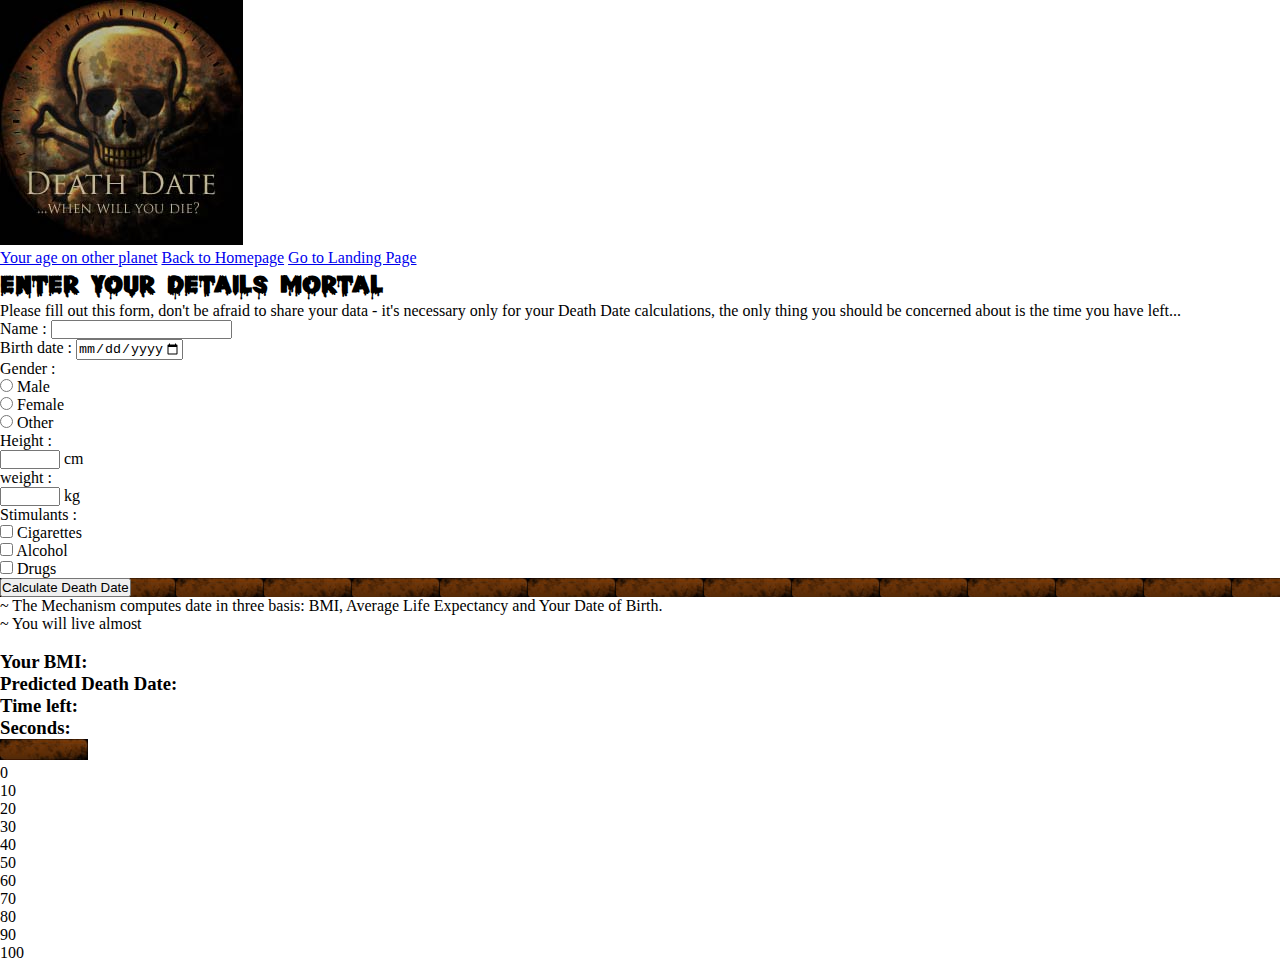
==== deathDate/index.html @ 324f3ead "updated" ====
<!DOCTYPE html>
<html lang="en">

<head>
    <meta charset="UTF-8">
    <meta name="viewport" content="width=device-width, initial-scale=1.0">
    <title>ssshhh...</title>
    <link href="https://cdn.jsdelivr.net/npm/remixicon@4.2.0/fonts/remixicon.css" rel="stylesheet" />
    <script src="https://cdn.tailwindcss.com"></script>
    <link rel="stylesheet" href="style.css">
</head>

<body class="caret-[#bb9944]">
    <div class="ddbg selection:text-red-600 w-full min-h-full bg-black text-[#C4B48A] py-12 px-20 flex gap-20 after:contents-[] after:h-full after:w-full after:absolute after:top-0 after:left-0 after:bg-no-repeat after:bg-center after:bg-contain after:opacity-[.05] after:pointer-events-none relative max-[600px]:overflow-hidden max-[600px]:px-2 max-[600px]:block max-[600px]:py-4">

        <!-- left logo & links -->
        <div class="w-[18%] max-[600px]:w-full max-[600px]:flex">
            <img class="pointer-events-none max-[600px]:h-40 max-[600px]:w-40" src="../images/dd-logo.jpg" alt="">
            <div class="flex flex-col gap-2 mt-14 max-[600px]:mt-8">
                <a class="px-5 py-3 border text-[#d26e21] border-[#BB9944] w-60 text-center max-[600px]:border-none max-[600px]:p-0" href="../otherPlanet/index.html">Your age on other planet</a>
                <a class="px-5 py-3 border text-[#BB9944] border-zinc-500 w-60 text-center max-[600px]:border-none max-[600px]:p-0" href="../homepage/index.html">Back to Homepage</a>
                <a class="px-5 py-3 border text-[#BB9944] border-zinc-500 w-60 text-center max-[600px]:border-none max-[600px]:p-0" href="../index.html">Go to Landing Page</a>
            </div>
        </div>

        <div class="w-[50%] pt-1 max-[600px]:mt-8 max-[600px]:p-2 max-[600px]:w-full">
            <h1 class="paint text-3xl max-[600px]:text-2xl">Enter your details mortal</h1>
            <div class="w-full h-[1px] bg-[#BB9944]"></div>
            <p class="pt-3 text-sm capitalize">Please fill out this form, don't be afraid to share your data - it's necessary only for your Death Date calculations, the only thing you should be concerned about is the time you have left...</p>

            <!-- form -->
            <form class="mt-12 max-[600px]:mt-6">

                <!-- name -->
                <div class="mt-4 flex">
                    <label class="w-40 cursor-pointer h-max block" for="name">Name <span class="font-bold">:</span></label>
                    <input class="bg-[#1B1109] rounded-sm h-6 w-[40%] border border-zinc-600 outline-none py-[2px] px-1 text-sm" type="text" name="name" id="name" maxlength="30" required autocomplete="off">
                </div>

                <!-- dob -->
                <div class="mt-4 flex">
                    <label class="w-40 h-max block" for="birth">Birth date <span class="font-bold">:</span></label>
                    <input class="bg-[#1B1109] rounded-sm h-6 w-[40%] border border-zinc-600 outline-none py-[2px] px-1 text-sm uppercase" type="date" name="birth" id="dob" min="1960-01-01" max="2015-01-01" required autocomplete="off">
                </div>

                <!-- gender -->
                <div class="mt-4 flex">
                    <label class="w-40 h-max block" for="Gender">Gender <span class="font-bold">:</span></label>
                    <div class="flex items-center justify-center">
                        <input class="appearance-none cursor-pointer rounded-full w-[12px] h-[12px] border-[2px] border-[#C4B48A] transition-all duration-200 ease-linear relative checked:border-[4px] checked:border-[#d9be79] bg-transparent" type="radio" id="male" name="Gender" value="Male"  required/>
                        <label class="block cursor-pointer mb-[1.15px] ml-1" for="male">Male</label>
                    </div>

                    <div class="flex items-center justify-center ml-5 max-[600px]:ml-2">
                        <input class="appearance-none cursor-pointer rounded-full w-[12px] h-[12px] border-[2px] border-[#C4B48A] transition-all duration-200 ease-linear relative checked:border-[4px] checked:border-[#d9be79] bg-transparent" type="radio" id="female" name="Gender" value="Female" required/>
                        <label class="block cursor-pointer mb-[1.15px] ml-1" for="female">Female</label>
                    </div>

                    <div class="flex items-center justify-center ml-5 max-[600px]:ml-2">
                        <input class="appearance-none cursor-pointer rounded-full w-[12px] h-[12px] border-[2px] border-[#C4B48A] transition-all duration-200 ease-linear relative checked:border-[4px] checked:border-[#d9be79] bg-transparent" type="radio" id="other" name="Gender" value="other" required/>
                        <label class="block cursor-pointer mb-[1.15px] ml-1" for="other">Other</label>
                    </div>
                </div>

                <!-- height -->
                <div class="mt-4 flex">
                    <label class="w-40 cursor-pointer h-max block" for="height">Height <span class="font-bold">:</span></label>
                    <div class="flex w-[40%]">
                        <input class="number bg-[#1B1109] rounded-sm h-[22px] w-[20%] border border-zinc-600 outline-none py-[2px] px-1 text-sm max-[600px]:w-[30%]" type="number" min="130" max="185" name="height" id="height" required autocomplete="off">
                        <label class="ml-1 block" for="height">cm</label>
                    </div>
                </div>

                <!-- weight -->
                <div class="mt-4 flex">
                    <label class="w-40 cursor-pointer h-max block" for="weight">weight <span class="font-bold">:</span></label>
                    <div class="flex w-[40%]">
                        <input class="number bg-[#1B1109] rounded-sm h-[22px] w-[20%] border border-zinc-600 outline-none py-[2px] px-1 text-sm max-[600px]:w-[30%]" type="number" min="25" max="120" name="weight" id="weight" required autocomplete="off">
                        <label class="ml-1 block" for="weight">kg</label>
                    </div>
                </div>

                <!-- stimulants -->
                <div class="mt-4 flex">
                    <label class="w-40 h-max block" for="Stimulants">Stimulants <span class="font-bold">:</span></label>
                    <div class="flex flex-col">
                        <div class="flex gap-2 text-[#C4B48A]">
                            <input class="accent-black cursor-pointer" type="checkbox" name="Cigarettes" id="Cigarettes" value="Cigarettes">
                            <label class="block cursor-pointer" for="Cigarettes">Cigarettes</label>
                        </div>
                        <div class="flex gap-2 text-[#C4B48A]">
                            <input class="accent-black cursor-pointer" type="checkbox" name="Alcohol" id="Alcohol" value="Alcohol">
                            <label class="block cursor-pointer" for="Alcohol">Alcohol</label>
                        </div>
                        <div class="flex gap-2 text-[#C4B48A]">
                            <input class="accent-black cursor-pointer" type="checkbox" name="Drugs" id="Drugs" value="Drugs">
                            <label class="block cursor-pointer" for="Drugs">Drugs</label>
                        </div>
                    </div>
                </div>

                <!-- submit form -->
                <div class="bgImage text-center w-[29%] py-1 bg-cover bg-center bg-no-repeat rounded-md mt-6 max-[600px]:mt-8 max-[600px]:w-[45%]">
                    <input class="calculate cursor-pointer max-[600px]:text-sm" type="submit" value="Calculate Death Date">
                </div>
            </form>
        </div>

        <!-- calculate death date -->
        <div class="calculatedData opacity-0 cursor-default w-[37%] border rounded-sm border-zinc-600 my-12 mx-16 absolute right-0 bottom-0 px-6 py-4">
            <!-- info -->
            <h1 class="yourName spanOpacity paint text-3xl"></h1>
            <div class="w-full bg-[#bb9944] h-[1px] mb-3"></div>

            <p class="text-sm">~ The Mechanism computes date in three basis: <span class="text-[#bb9944]">BMI, Average Life Expectancy and Your Date of Birth</span>.</p>

            <p class="text-sm mt-1">~ You will live almost <span class="totalLive spanOpacity text-[#bb9944]"></span></p>

            <p class="bmiInfo text-sm mt-1 spanOpacity"></p>

            <!-- data -->
            <div class="mt-5">
                <div class="flex items-center justify-between">
                    <h3>Your BMI:</h3>
                    <h2 class="opacity-0 bmi text-[#bb9944]"></h2>
                </div>
                <div class="flex items-center justify-between">
                    <h3>Predicted Death Date:</h3>
                    <h2 class="opacity-0 predictedDeathDate text-[#bb9944]"></h2>
                </div>
                <div class="flex items-center justify-between">
                    <h3>Time left:</h3>
                    <h2 class="opacity-0 timeLeft text-[#bb9944]"></h2>
                </div>
                <div class="flex items-center justify-between">
                    <h3>Seconds:</h3>
                    <h2 class="opacity-0 leftSeconds text-[#bb9944]"></h2>
                </div>
            </div>

            <!-- graph -->
            <div class="w-full h-4 mt-5 rounded-full bg-transparent border border-zinc-800 shadow shadow-[#4A2204]">
                <div class="h-full w-full rounded-full overflow-hidden">
                    <img class="graph opacity-0 w-[0%] h-full rounded-full" src="../images/dd-btn.jpg" alt="">
                </div>
            </div>
            <div class="graph w-full mt-[2px] h-5 bg-transparent flex gap-[38.4px]">
                <div class="flex flex-col justify-center items-center">
                    <div class="w-[2px] h-1 bg-[#bb99449d]"></div>
                    <p class="text-xs text-[#bb9944]">0</p>
                </div>
                <div class="flex flex-col justify-center items-center">
                    <div class="w-[2px] h-1 bg-[#bb99449d]"></div>
                    <p class="text-xs text-[#bb9944]">10</p>
                </div>
                <div class="flex flex-col justify-center items-center">
                    <div class="w-[2px] h-1 bg-[#bb99449d]"></div>
                    <p class="text-xs text-[#bb9944]">20</p>
                </div>
                <div class="flex flex-col justify-center items-center">
                    <div class="w-[2px] h-1 bg-[#bb99449d]"></div>
                    <p class="text-xs text-[#bb9944]">30</p>
                </div>
                <div class="flex flex-col justify-center items-center">
                    <div class="w-[2px] h-1 bg-[#bb99449d]"></div>
                    <p class="text-xs text-[#bb9944]">40</p>
                </div>
                <div class="flex flex-col justify-center items-center">
                    <div class="w-[2px] h-1 bg-[#bb99449d]"></div>
                    <p class="text-xs text-[#bb9944]">50</p>
                </div>
                <div class="flex flex-col justify-center items-center">
                    <div class="w-[2px] h-1 bg-[#bb99449d]"></div>
                    <p class="text-xs text-[#bb9944]">60</p>
                </div>
                <div class="flex flex-col justify-center items-center">
                    <div class="w-[2px] h-1 bg-[#bb99449d]"></div>
                    <p class="text-xs text-[#bb9944]">70</p>
                </div>
                <div class="flex flex-col justify-center items-center">
                    <div class="w-[2px] h-1 bg-[#bb99449d]"></div>
                    <p class="text-xs text-[#bb9944]">80</p>
                </div>
                <div class="flex flex-col justify-center items-center">
                    <div class="w-[2px] h-1 bg-[#bb994477]"></div>
                    <p class="text-xs text-[#bb9944]">90</p>
                </div>
                <div class="flex flex-col justify-center items-center">
                    <div class="w-[2px] h-1 bg-[#bb99449d]"></div>
                    <p class="text-xs text-[#bb9944]">100</p>
                </div>
            </div>
            <div class="w-full h-full mt-7 bg-transparent flex items-center justify-center">
                <img src="./images/dd-hr.jpg" alt="">
            </div>
        </div>
    </div>


    <script src="https://cdnjs.cloudflare.com/ajax/libs/gsap/3.12.5/gsap.min.js" integrity="sha512-7eHRwcbYkK4d9g/6tD/mhkf++eoTHwpNM9woBxtPUBWm67zeAfFC+HrdoE2GanKeocly/VxeLvIqwvCdk7qScg==" crossorigin="anonymous" referrerpolicy="no-referrer"></script>
    <script src="script.js"></script>
</body>

</html>
---- deathDate/style.css ----
@font-face {
    font-family: paint;
    src: url(../fonts/PaintDropsRegular-0WaJo.ttf);
}
*{
    margin: 0;
    padding: 0;
    box-sizing: border-box;
}
html, body{
    width: 100%;
    height: 100%;
}
.paint{
    font-family: paint;
}
.ddbg::after{
    background-image: url(../images/dd-logo.jpg);
}
.bgImage{
    background-image: url(../images/dd-btn.jpg);
}

.spanOpacity span{
    opacity: 0;
}
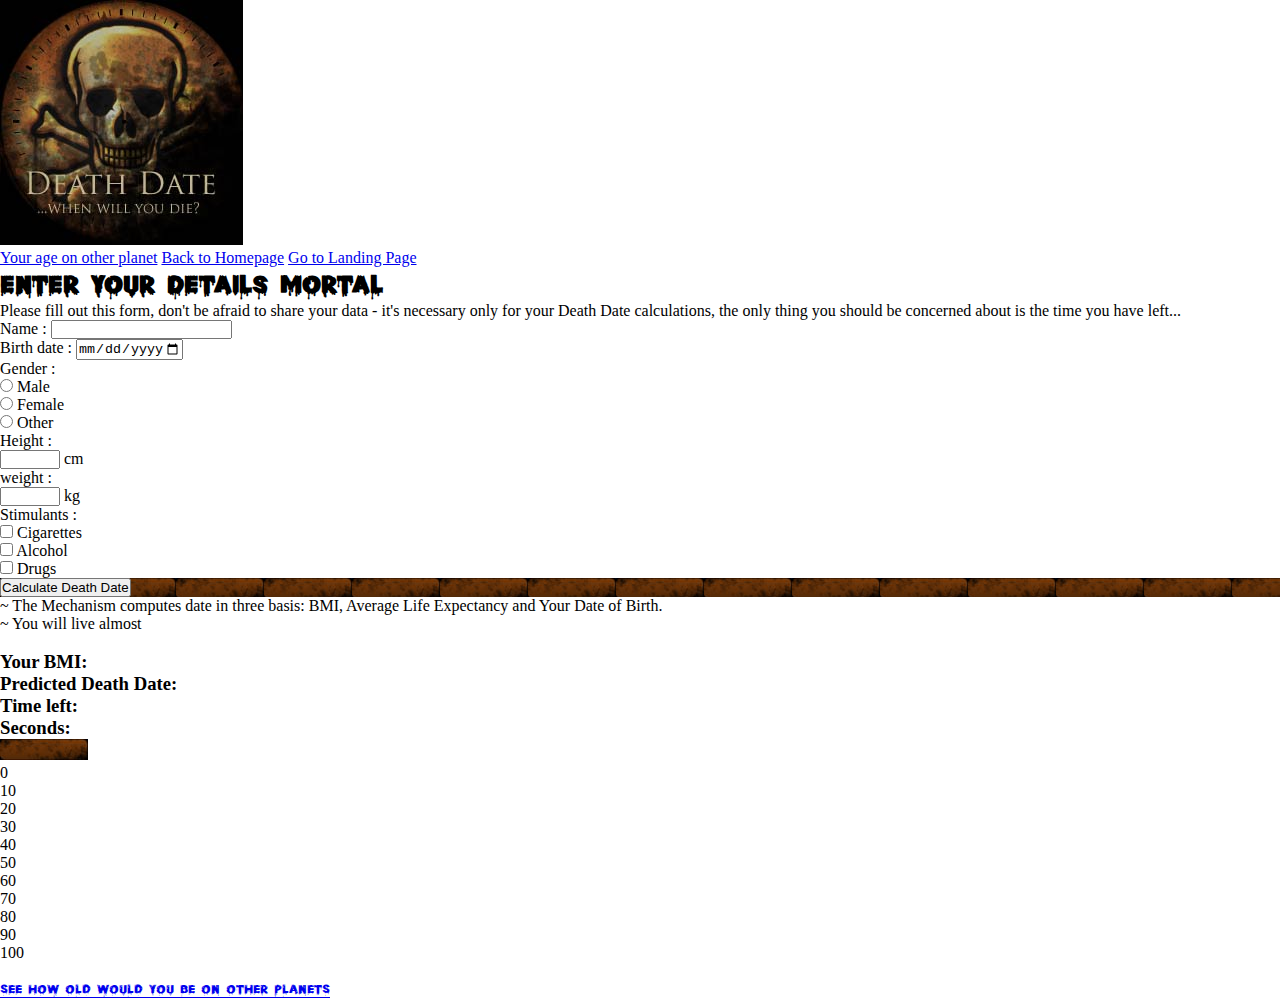
==== commit 76cd20db: "updated deathDate calculated data responsive" ====
--- a/deathDate/index.html
+++ b/deathDate/index.html
@@ -14,7 +14,7 @@
     <div class="ddbg selection:text-red-600 w-full min-h-full bg-black text-[#C4B48A] py-12 px-20 flex gap-20 after:contents-[] after:h-full after:w-full after:absolute after:top-0 after:left-0 after:bg-no-repeat after:bg-center after:bg-contain after:opacity-[.05] after:pointer-events-none relative max-[600px]:overflow-hidden max-[600px]:px-2 max-[600px]:block max-[600px]:py-4">
 
         <!-- left logo & links -->
-        <div class="w-[18%] max-[600px]:w-full max-[600px]:flex">
+        <div class="afterSubmitHidePage w-[18%] max-[600px]:w-full max-[600px]:flex">
             <img class="pointer-events-none max-[600px]:h-40 max-[600px]:w-40" src="../images/dd-logo.jpg" alt="">
             <div class="flex flex-col gap-2 mt-14 max-[600px]:mt-8">
                 <a class="px-5 py-3 border text-[#d26e21] border-[#BB9944] w-60 text-center max-[600px]:border-none max-[600px]:p-0" href="../otherPlanet/index.html">Your age on other planet</a>
@@ -23,7 +23,7 @@
             </div>
         </div>
 
-        <div class="w-[50%] pt-1 max-[600px]:mt-8 max-[600px]:p-2 max-[600px]:w-full">
+        <div class="afterSubmitHidePage w-[50%] pt-1 max-[600px]:mt-8 max-[600px]:p-2 max-[600px]:w-full">
             <h1 class="paint text-3xl max-[600px]:text-2xl">Enter your details mortal</h1>
             <div class="w-full h-[1px] bg-[#BB9944]"></div>
             <p class="pt-3 text-sm capitalize">Please fill out this form, don't be afraid to share your data - it's necessary only for your Death Date calculations, the only thing you should be concerned about is the time you have left...</p>
@@ -47,7 +47,7 @@
                 <div class="mt-4 flex">
                     <label class="w-40 h-max block" for="Gender">Gender <span class="font-bold">:</span></label>
                     <div class="flex items-center justify-center">
-                        <input class="appearance-none cursor-pointer rounded-full w-[12px] h-[12px] border-[2px] border-[#C4B48A] transition-all duration-200 ease-linear relative checked:border-[4px] checked:border-[#d9be79] bg-transparent" type="radio" id="male" name="Gender" value="Male"  required/>
+                        <input class="appearance-none cursor-pointer rounded-full w-[12px] h-[12px] border-[2px] border-[#C4B48A] transition-all duration-200 ease-linear relative checked:border-[4px] checked:border-[#d9be79] bg-transparent" type="radio" id="male" name="Gender" value="Male" required/>
                         <label class="block cursor-pointer mb-[1.15px] ml-1" for="male">Male</label>
                     </div>
 
@@ -107,19 +107,19 @@
         </div>
 
         <!-- calculate death date -->
-        <div class="calculatedData opacity-0 cursor-default w-[37%] border rounded-sm border-zinc-600 my-12 mx-16 absolute right-0 bottom-0 px-6 py-4">
+        <div class="calculatedData opacity-0 cursor-default w-[37%] border rounded-sm border-zinc-600 my-12 mx-16 absolute right-0 bottom-0 px-6 py-4 max-[600px]:w-full max-[600px]:top-0 max-[600px]:left-0 max-[600px]:p-0 max-[600px]:m-0 max-[600px]:my-10 max-[600px]:pointer-events-none max-[600px]:border-none max-[600px]:flex max-[600px]:flex-col max-[600px]:items-center">
             <!-- info -->
             <h1 class="yourName spanOpacity paint text-3xl"></h1>
-            <div class="w-full bg-[#bb9944] h-[1px] mb-3"></div>
-
-            <p class="text-sm">~ The Mechanism computes date in three basis: <span class="text-[#bb9944]">BMI, Average Life Expectancy and Your Date of Birth</span>.</p>
-
-            <p class="text-sm mt-1">~ You will live almost <span class="totalLive spanOpacity text-[#bb9944]"></span></p>
-
-            <p class="bmiInfo text-sm mt-1 spanOpacity"></p>
+            <div class="w-full bg-[#bb9944] h-[1px] mb-3 max-[600px]:w-[92%] max-[600px]:mt-6"></div>
+
+            <p class="text-sm max-[600px]:w-[92%]">~ The Mechanism computes date in three basis: <span class="text-[#bb9944] max-[600px]:w-[92%]">BMI, Average Life Expectancy and Your Date of Birth</span>.</p>
+
+            <p class="text-sm mt-1 max-[600px]:w-[92%]">~ You will live almost <span class="totalLive spanOpacity text-[#bb9944]"></span></p>
+
+            <p class="bmiInfo text-sm mt-1 spanOpacity max-[600px]:w-[92%]"></p>
 
             <!-- data -->
-            <div class="mt-5">
+            <div class="mt-5 max-[600px]:w-[92%] max-[600px]:mt-10">
                 <div class="flex items-center justify-between">
                     <h3>Your BMI:</h3>
                     <h2 class="opacity-0 bmi text-[#bb9944]"></h2>
@@ -139,12 +139,12 @@
             </div>
 
             <!-- graph -->
-            <div class="w-full h-4 mt-5 rounded-full bg-transparent border border-zinc-800 shadow shadow-[#4A2204]">
-                <div class="h-full w-full rounded-full overflow-hidden">
+            <div class="w-full h-4 mt-5 rounded-full bg-transparent border border-zinc-800 shadow shadow-[#4A2204] max-[600px]:w-[92%] max-[600px]:mt-7">
+                <div class="h-full w-full rounded-full overflow-hidden max-[600px]:w-full">
                     <img class="graph opacity-0 w-[0%] h-full rounded-full" src="../images/dd-btn.jpg" alt="">
                 </div>
             </div>
-            <div class="graph w-full mt-[2px] h-5 bg-transparent flex gap-[38.4px]">
+            <div class="graph w-full mt-[2px] h-5 bg-transparent flex gap-[38.4px] max-[600px]:w-[92%] max-[600px]:gap-[21.3px]">
                 <div class="flex flex-col justify-center items-center">
                     <div class="w-[2px] h-1 bg-[#bb99449d]"></div>
                     <p class="text-xs text-[#bb9944]">0</p>
@@ -193,6 +193,7 @@
             <div class="w-full h-full mt-7 bg-transparent flex items-center justify-center">
                 <img src="./images/dd-hr.jpg" alt="">
             </div>
+            <div class="hidden paint underline max-[600px]:block max-[600px]:pointer-events-auto mb-[33%] capitalize text-sm"><a href="../otherPlanet/index.html">See how old would you be on other planets</a></div>
         </div>
     </div>
 
